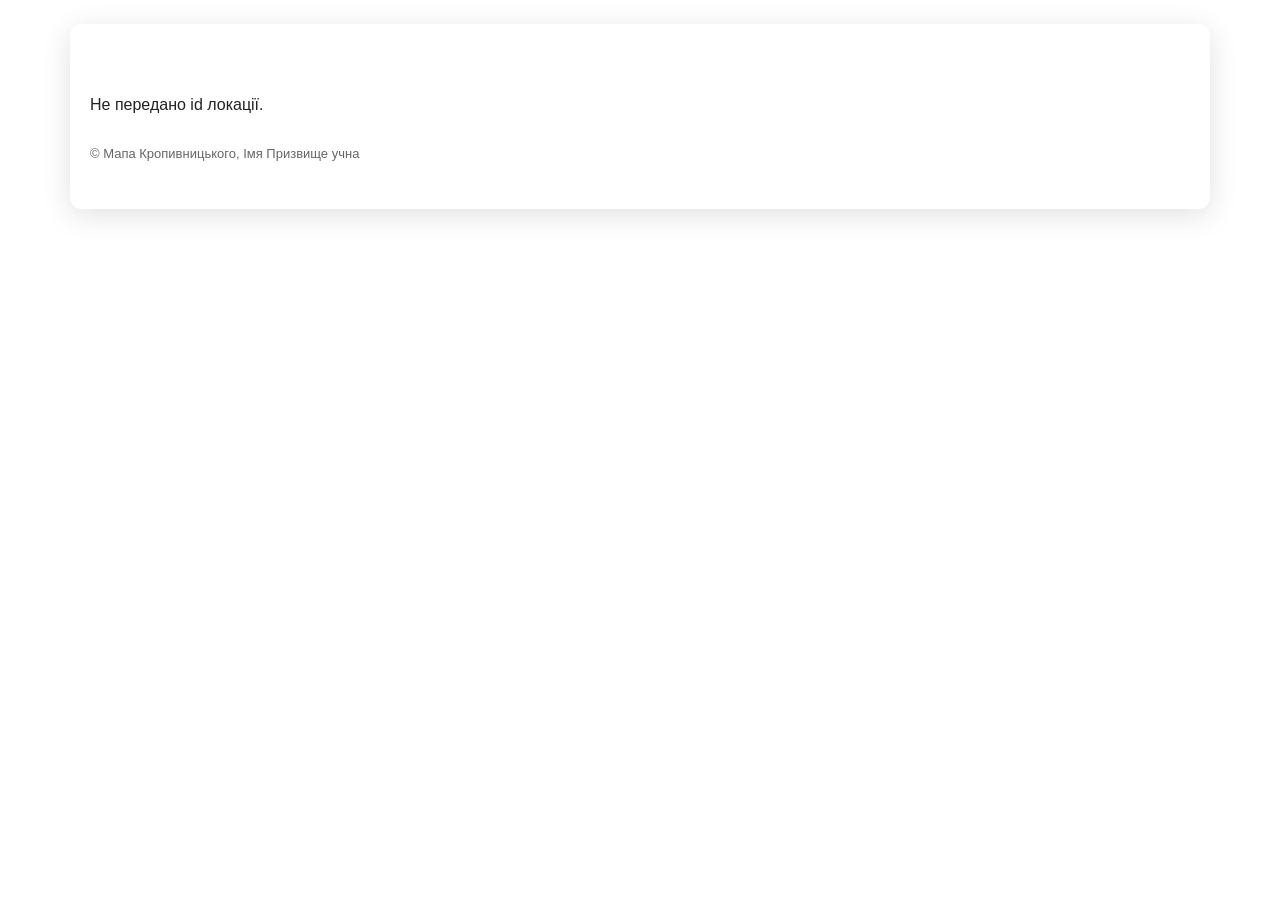
==== streets/sampleStreet.html @ 8943f3f8 "Initial SmartCityMap" ====
<!DOCTYPE html>
<html lang="uk">

<head>
    <meta charset="utf-8" />
    <meta name="viewport" content="width=device-width,initial-scale=1" />
    <title>Локація</title>
    <style>
        :root {
            --max-width: 1100px;
            --gap: 16px
        }

        html,
        body {
            height: 100%;
            margin: 0;
            font-family: Inter, "Segoe UI", Roboto, Arial, sans-serif
        }

        body {
            background-size: cover;
            background-position: center;
            background-attachment: fixed;
            color: #111;
            -webkit-font-smoothing: antialiased;
            -moz-osx-font-smoothing: grayscale;
        }

        .container {
            max-width: var(--max-width);
            margin: 24px auto 0;
            padding: 48px 20px;
            background: rgba(255, 255, 255, 0.85);
            border-radius: 12px;
            box-shadow: 0 6px 30px rgba(0, 0, 0, 0.12)
        }

        /* Галерея з трьома фото в один ряд */
        .gallery {
            display: flex;
            gap: var(--gap);
            flex-wrap: wrap
        }

        .gallery img {
            width: calc((100% - (2 * var(--gap))) / 3);
            height: 220px;
            object-fit: cover;
            border-radius: 8px;
            box-shadow: 0 4px 12px rgba(0, 0, 0, 0.08)
        }

        /* Опис */
        .description {
            margin-top: 20px;
            line-height: 1.6;
            color: #222
        }

        /* Адаптивність */
        @media (max-width:800px) {
            .gallery img {
                width: 100%;
                height: 200px
            }

            .gallery {
                flex-direction: column
            }
        }

        footer {
            margin-top: 28px;
            font-size: 13px;
            color: #666
        }
    </style>
</head>

<body>
    <div class="container">
        <section>
            <div class="gallery" id="locationGallery">
                <!-- Зображення підставляються з JSON -->
            </div>

            <div class="description" id="locationDescription">
                <p>Завантаження даних локації...</p>
            </div>

            <footer id="locationFooter">
                © Мапа Кропивницького, Імя Призвище учна
            </footer>
        </section>
    </div>
    <script>
        async function loadLocationDetails() {
            const params = new URLSearchParams(window.location.search);
            const locationId = params.get("id");

            if (!locationId) {
                document.getElementById("locationDescription").innerHTML =
                    "<p>Не передано id локації.</p>";
                return;
            }

            try {
                const response = await fetch("../locations.json");
                if (!response.ok) {
                    throw new Error(`HTTP ${response.status}`);
                }

                const locations = await response.json();
                const location = locations.find((item) => item.id === locationId);

                if (!location) {
                    document.getElementById("locationDescription").innerHTML =
                        "<p>Локацію не знайдено у locations.json.</p>";
                    return;
                }

                document.title = location.title || "Локація";
                document.getElementById("locationDescription").innerHTML =
                    `<p>${location.description || "Опис відсутній."}</p>`;
                document.getElementById("locationFooter").textContent =
                    location.footerText || "© Мапа Кропивницького, Імя Призвище учна";

                const gallery = document.getElementById("locationGallery");
                gallery.innerHTML = "";
                const images = Array.isArray(location.images) ? location.images : [];

                images.slice(0, 6).forEach((imagePath, index) => {
                    const img = document.createElement("img");
                    img.src = imagePath;
                    img.alt = `${location.title || "Локація"} - фото ${index + 1}`;
                    gallery.appendChild(img);
                });

                if (images.length > 0) {
                    document.body.style.backgroundImage = `url('${images[0]}')`;
                } else {
                    document.body.style.backgroundColor = "#f5f1e8";
                }
            } catch (error) {
                console.error("Помилка завантаження деталей локації:", error);
                document.getElementById("locationDescription").innerHTML =
                    "<p>Не вдалося завантажити дані локації.</p>";
            }
        }

        loadLocationDetails();
    </script>
</body>

</html>
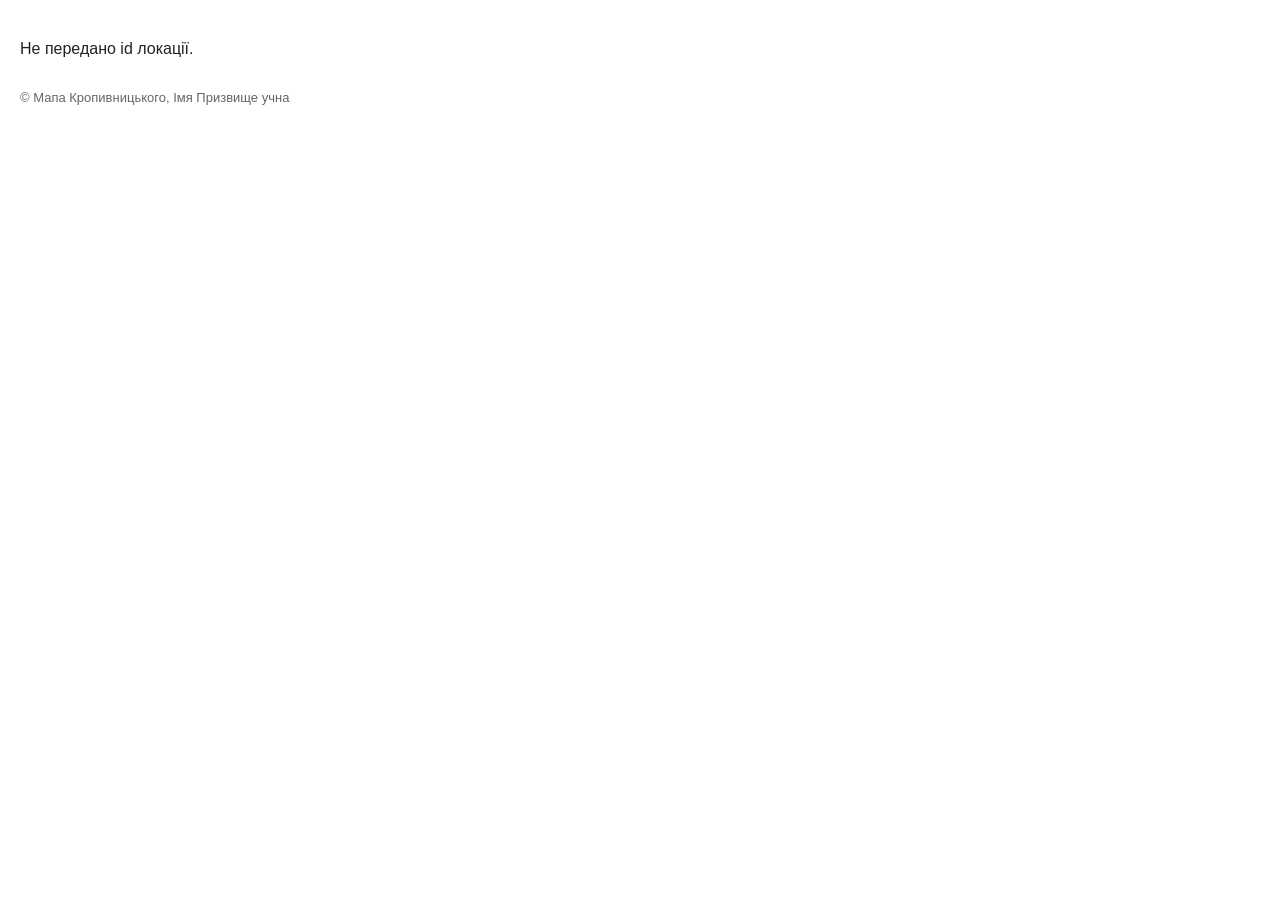
==== commit 7404d21f: "fix margins" ====
--- a/streets/sampleStreet.html
+++ b/streets/sampleStreet.html
@@ -7,15 +7,22 @@
     <title>Локація</title>
     <style>
         :root {
-            --max-width: 1100px;
             --gap: 16px
         }
 
         html,
         body {
             height: 100%;
+            width: 100%;
             margin: 0;
-            font-family: Inter, "Segoe UI", Roboto, Arial, sans-serif
+            font-family: Inter, "Segoe UI", Roboto, Arial, sans-serif;
+            box-sizing: border-box;
+        }
+
+        *,
+        *::before,
+        *::after {
+            box-sizing: inherit;
         }
 
         body {
@@ -28,12 +35,14 @@
         }
 
         .container {
-            max-width: var(--max-width);
-            margin: 24px auto 0;
-            padding: 48px 20px;
+            width: 100%;
+            max-width: 100%;
+            margin: 0;
+            padding: 16px 20px 20px;
             background: rgba(255, 255, 255, 0.85);
-            border-radius: 12px;
-            box-shadow: 0 6px 30px rgba(0, 0, 0, 0.12)
+            border-radius: 0;
+            box-shadow: none;
+            min-height: 100%;
         }
 
         /* Галерея з трьома фото в один ряд */
@@ -96,6 +105,22 @@
     </div>
     <script>
         async function loadLocationDetails() {
+            const match = window.location.pathname.match(/^(.*)\/streets\/sampleStreet\.html$/);
+            const repoPrefix = match && match[1] ? match[1] : "";
+
+            const toProjectAssetUrl = (path) => {
+                if (!path) return "";
+                if (/^https?:\/\//i.test(path)) return path;
+                if (path.startsWith("/")) {
+                    // Для GitHub Pages додаємо назву репозиторію один раз.
+                    if (repoPrefix && path.startsWith(`${repoPrefix}/`)) {
+                        return path;
+                    }
+                    return repoPrefix ? `${repoPrefix}${path}` : path;
+                }
+                return path;
+            };
+
             const params = new URLSearchParams(window.location.search);
             const locationId = params.get("id");
 
@@ -132,13 +157,13 @@
 
                 images.slice(0, 6).forEach((imagePath, index) => {
                     const img = document.createElement("img");
-                    img.src = imagePath;
+                    img.src = toProjectAssetUrl(imagePath);
                     img.alt = `${location.title || "Локація"} - фото ${index + 1}`;
                     gallery.appendChild(img);
                 });
 
                 if (images.length > 0) {
-                    document.body.style.backgroundImage = `url('${images[0]}')`;
+                    document.body.style.backgroundImage = `url('${toProjectAssetUrl(images[0])}')`;
                 } else {
                     document.body.style.backgroundColor = "#f5f1e8";
                 }
